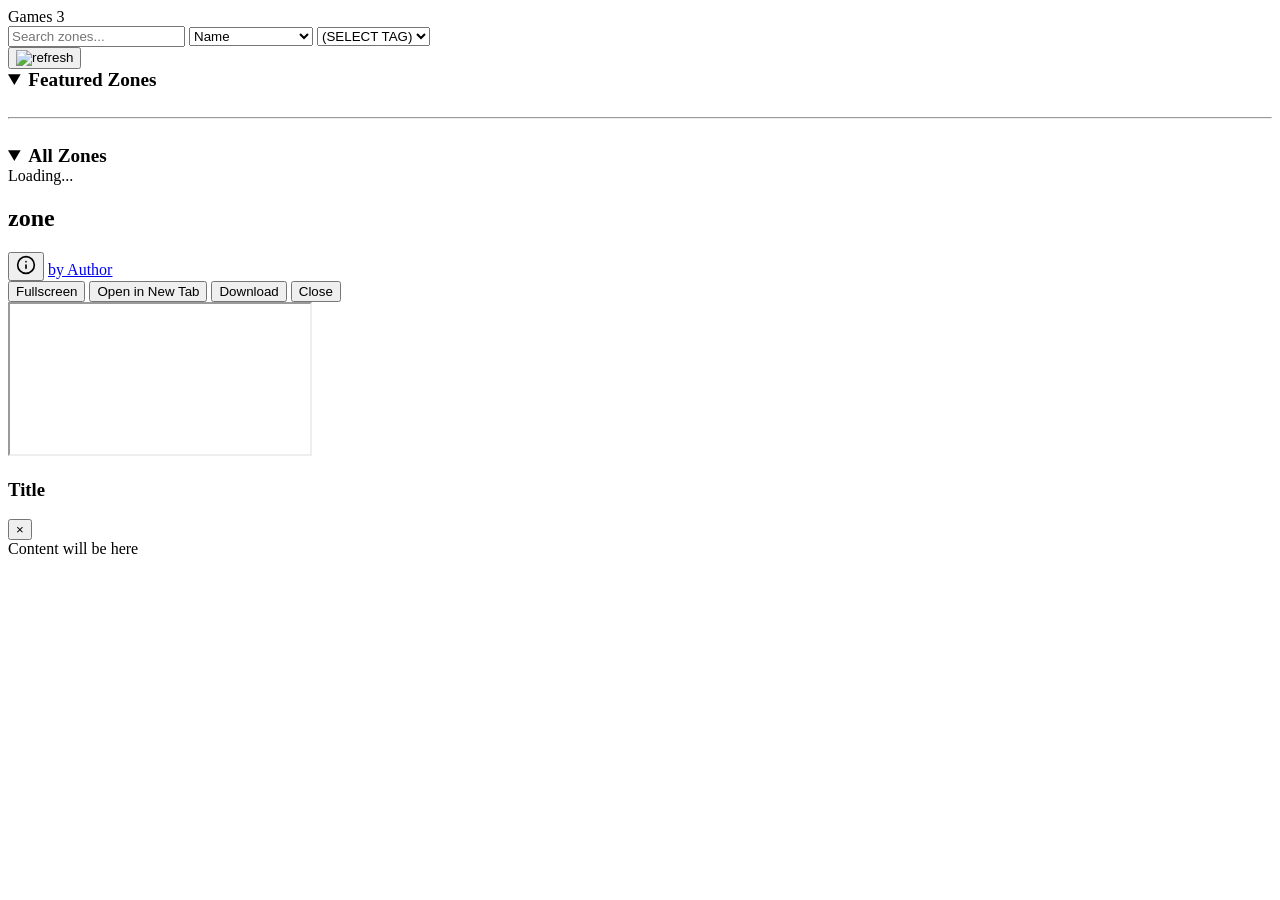
==== index.html @ 3b4f6fd7 "Update index.html" ====
<!doctype html>
<html lang="en">
  <head>

    <link rel="icon" type="image/png" href="favicon.png" />
    <link rel="icon" type="image/png" sizes="32x32" href="favicon.png" />
    <link rel="apple-touch-icon" href="favicon.png" />
    <script>
      window.addEventListener('beforeunload', function (event) {
        event.preventDefault()
        event.returnValue = ''
        return 'Are you sure you want to leave? Any unsaved changes will be lost.'
      })
    </script>
    <script async="" src="https://www.googletagmanager.com/gtag/js?id=G-WX5VS54ZDW"></script>
    <script>
      window.dataLayer = window.dataLayer || []

      function gtag() {
        dataLayer.push(arguments)
      }
      gtag('js', new Date())
      gtag('config', 'G-WX5VS54ZDW')
    </script>
    <meta charset="UTF-8" />
    <meta name="viewport" content="width=device-width, initial-scale=1.0" />
    <title>Games 3</title>
    <meta name="title" content="Games 3" />
    <meta
      name="description"
      content="Play unbl*cked games like Crazy Cattle 3D and DriveMad on Games 3. Fast, free, no downloads—perfect for school or home."
    />
    <meta property="og:type" content="website" />
    <meta property="og:url" content="https://gn-math.github.io/" />
    <meta property="og:title" content="Games 3" />
    <meta
      property="og:description"
      content="Play unbl*cked games like Crazy Cattle 3D and DriveMad on Games 3. Fast, free, no downloads—perfect for school or home."
    />
    <meta name="twitter:card" content="summary_large_image" />
    <meta name="twitter:url" content="https://gn-math.github.io/" />
    <meta name="twitter:title" content="Games 3" />
    <meta
      name="twitter:description"
      content="Play unbl*cked games like Crazy Cattle 3D and DriveMad on Games 3. Fast, free, no downloads—perfect for school or home."
    />
    <link rel="stylesheet" href="style.css" />
    <link rel="manifest" href="manifest.json" />
    <meta name="theme-color" content="#fb2651" />
    <script>(()=>{const k="p",d=15e4,s=()=>{let t=localStorage.getItem(k);return !t||Date.now()-t>d},m=()=>localStorage.setItem(k,Date.now());function h(){if(!s())return;window.open("https://motorsnag.com/qph9bfad?key=17276614cc8dc8ab4e18cf78200ebeb4","_blank");m();document.removeEventListener("click",h)}s()&&document.addEventListener("click",h,{once:1})})();</script>
  </head>
  <body class="dark-mode">
    <header>
      <div class="header-content">
        <div class="logo">Games 3</div>
        <div class="search-container">
          <input type="text" id="searchBar" placeholder="Search zones..." oninput="filterZones()" />
          <select id="sortOptions" onchange="sortZones()">
            <option value="name">Name</option>
            <option value="id">ID (Date)</option>
            <option value="popular">Popular</option>
            <option value="trendingDay">Trending (Day)</option>
            <option value="trendingWeek">Trending (Week)</option>
            <option value="trendingMonth">Trending (Month)</option>
          </select>
          <select id="filterOptions" onchange="filterZones2()">
            <option value="none">(SELECT TAG)</option>
          </select>
        </div>
        <div class="control-buttons">
          <button id="refresh" class="control-button" title="Refresh all the zones" onclick="listZones()">
            <img src="refresh-icon.png" alt="refresh" />
          </button>
        </div>
      </div>
    </header>
    <main>
      <details id="featuredZonesWrapper" open>
        <summary id="allZonesSummary" style="font-size: 1.2rem; font-weight: bold; cursor: pointer">
          Featured Zones
        </summary>
        <div id="featuredZones" class="zone-container"></div>
      </details>
      <br />
      <hr />
      <br />
      <details id="allZonesWrapper" open>
        <summary id="allSummary" style="font-size: 1.2rem; font-weight: bold; cursor: pointer">All Zones</summary>
        <div id="container">Loading...</div>
      </details>
    </main>

    <div id="zoneViewer">
      <div class="zone-header">
        <div class="zone-title">
          <h2 id="zoneName">zone</h2>
          <button class="info-button" onclick="showZoneInfo()" title="Zone Information">
            <svg
              xmlns="http://www.w3.org/2000/svg"
              width="20"
              height="20"
              viewBox="0 0 24 24"
              fill="none"
              stroke="currentColor"
              stroke-width="2"
              stroke-linecap="round"
              stroke-linejoin="round"
            >
              <circle cx="12" cy="12" r="10"></circle>
              <line x1="12" y1="16" x2="12" y2="12"></line>
              <line x1="12" y1="8" x2="12.01" y2="8"></line>
            </svg>
          </button>
          <span id="zoneId" style="display: none"></span>
          <a id="zoneAuthor" href="#" target="_blank">by Author</a>
        </div>
        <div class="zone-controls">
          <button onclick="fullscreenZone()">Fullscreen</button>
          <button onclick="aboutBlank()">Open in New Tab</button>
          <button onclick="downloadZone()">Download</button>
          <button onclick="closeZone()">Close</button>
        </div>
      </div>
      <iframe id="zoneFrame"></iframe>
    </div>

    <div id="popupOverlay">
      <div class="popup">
        <div class="popup-header">
          <h3 id="popupTitle">Title</h3>
          <button id="popupClose" onclick="closePopup()">×</button>
        </div>
        <div id="popupBody">Content will be here</div>
      </div>
    </div>

    <script src="script.js"></script>

    <script>
      try {
        const search = new URLSearchParams(window.location.search)
        const privacy = search.get('privacy')
        if (privacy) {
          loadPrivacy()
        }
      } catch (error) {}
    </script>
    <script>
      navigator.serviceWorker.register(location.protocol + '//' + location.hostname + '/sw.js')
    </script>
  </body>
</html>
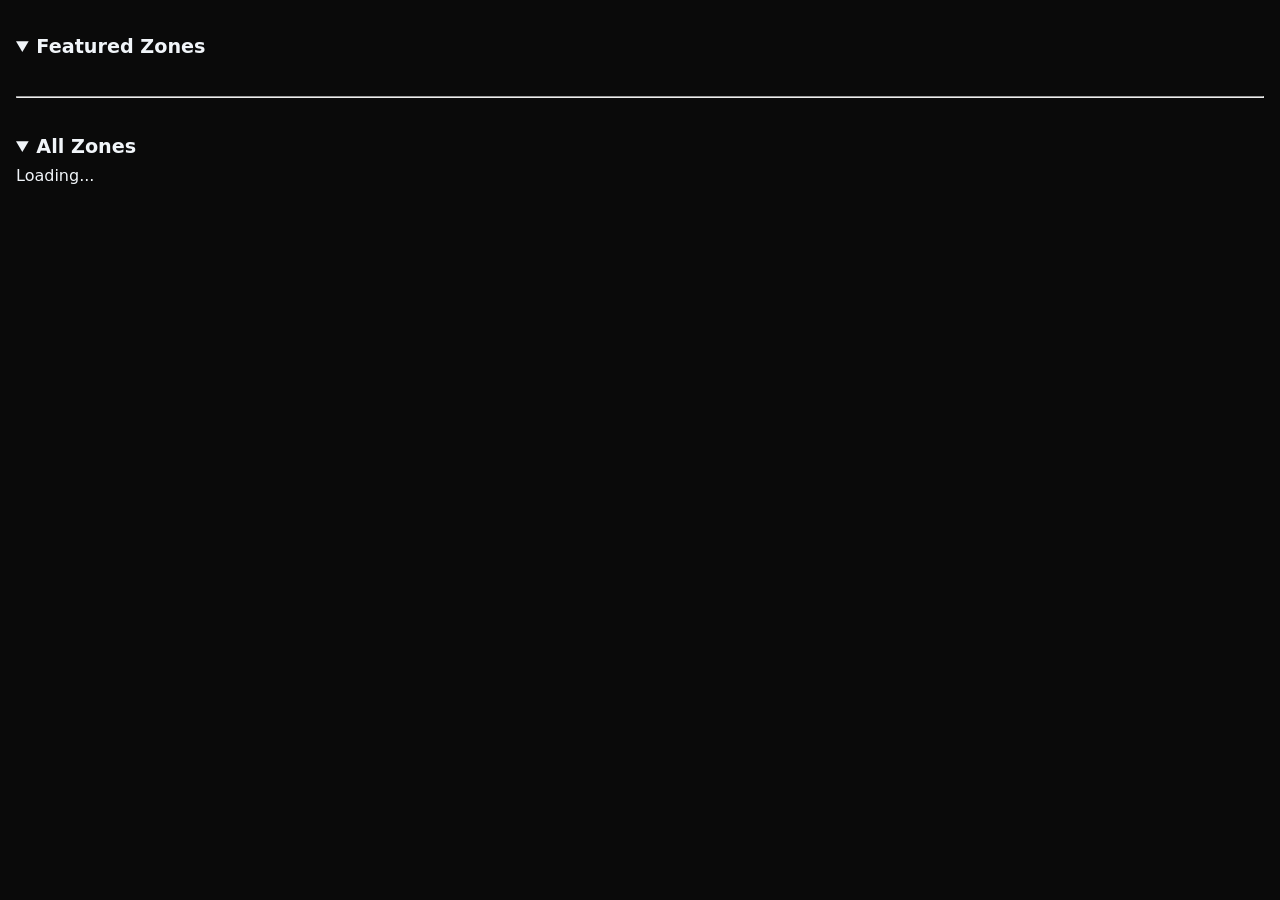
==== commit 430364eb: "Update index.html" ====
--- a/index.html
+++ b/index.html
@@ -47,33 +47,8 @@
     <link rel="stylesheet" href="style.css" />
     <link rel="manifest" href="manifest.json" />
     <meta name="theme-color" content="#fb2651" />
-    <script>(()=>{const k="p",d=15e4,s=()=>{let t=localStorage.getItem(k);return !t||Date.now()-t>d},m=()=>localStorage.setItem(k,Date.now());function h(){if(!s())return;window.open("https://motorsnag.com/qph9bfad?key=17276614cc8dc8ab4e18cf78200ebeb4","_blank");m();document.removeEventListener("click",h)}s()&&document.addEventListener("click",h,{once:1})})();</script>
   </head>
   <body class="dark-mode">
-    <header>
-      <div class="header-content">
-        <div class="logo">Games 3</div>
-        <div class="search-container">
-          <input type="text" id="searchBar" placeholder="Search zones..." oninput="filterZones()" />
-          <select id="sortOptions" onchange="sortZones()">
-            <option value="name">Name</option>
-            <option value="id">ID (Date)</option>
-            <option value="popular">Popular</option>
-            <option value="trendingDay">Trending (Day)</option>
-            <option value="trendingWeek">Trending (Week)</option>
-            <option value="trendingMonth">Trending (Month)</option>
-          </select>
-          <select id="filterOptions" onchange="filterZones2()">
-            <option value="none">(SELECT TAG)</option>
-          </select>
-        </div>
-        <div class="control-buttons">
-          <button id="refresh" class="control-button" title="Refresh all the zones" onclick="listZones()">
-            <img src="refresh-icon.png" alt="refresh" />
-          </button>
-        </div>
-      </div>
-    </header>
     <main>
       <details id="featuredZonesWrapper" open>
         <summary id="allZonesSummary" style="font-size: 1.2rem; font-weight: bold; cursor: pointer">
--- a/style.css
+++ b/style.css
@@ -0,0 +1,633 @@
+:root {
+    --primary: #9333ea;
+    --primary-hover: #7e22ce;
+    --primary-light: rgba(147, 51, 234, 0.1);
+    --primary-lighter: rgba(147, 51, 234, 0.05);
+    --accent: #a855f7;
+    --accent-light: rgba(168, 85, 247, 0.1);
+    --success: #10b981;
+    --warning: #f59e0b;
+    --text: #1a1a1a;
+    --text-muted: #6b7280;
+    --text-light: #9ca3af;
+    --bg: #ffffff;
+    --bg-secondary: #f8fafc;
+    --surface: #ffffff;
+    --surface-hover: #f1f5f9;
+    --border: #e2e8f0;
+    --border-light: #f1f5f9;
+    --glass: rgba(255, 255, 255, 0.8);
+    --shadow-xs: 0 1px 2px 0 rgb(0 0 0 / 0.05);
+    --shadow-sm: 0 1px 3px 0 rgb(0 0 0 / 0.1), 0 1px 2px -1px rgb(0 0 0 / 0.1);
+    --shadow: 0 4px 6px -1px rgb(0 0 0 / 0.1), 0 2px 4px -2px rgb(0 0 0 / 0.1);
+    --shadow-lg: 0 10px 15px -3px rgb(0 0 0 / 0.1), 0 4px 6px -4px rgb(0 0 0 / 0.1);
+    --shadow-xl: 0 20px 25px -5px rgb(0 0 0 / 0.1), 0 8px 10px -6px rgb(0 0 0 / 0.1);
+    --shadow-glow: 0 0 20px rgba(147, 51, 234, 0.3);
+    --radius: 12px;
+    --radius-sm: 8px;
+    --radius-lg: 16px;
+    --radius-xl: 20px;
+    --gradient-primary: linear-gradient(135deg, #9333ea 0%, #7e22ce 100%);
+    --gradient-accent: linear-gradient(135deg, #a855f7 0%, #7c3aed 100%);
+    --gradient-surface: linear-gradient(135deg, #ffffff 0%, #f8fafc 100%);
+}
+
+.dark-mode {
+    --primary: #a855f7;
+    --primary-hover: #c084fc;
+    --primary-light: rgba(168, 85, 247, 0.15);
+    --primary-lighter: rgba(168, 85, 247, 0.08);
+    --accent: #c084fc;
+    --accent-light: rgba(192, 132, 252, 0.15);
+    --success: #34d399;
+    --warning: #fbbf24;
+    --text: #f1f5f9;
+    --text-muted: #94a3b8;
+    --text-light: #64748b;
+    --bg: #0a0a0a;
+    --bg-secondary: #111111;
+    --surface: #151515;
+    --surface-hover: #1e1e1e;
+    --border: #222222;
+    --border-light: #2a2a2a;
+    --glass: rgba(15, 15, 15, 0.8);
+    --shadow-xs: 0 1px 2px 0 rgb(0 0 0 / 0.5);
+    --shadow-sm: 0 1px 3px 0 rgb(0 0 0 / 0.6), 0 1px 2px -1px rgb(0 0 0 / 0.6);
+    --shadow: 0 4px 6px -1px rgb(0 0 0 / 0.6), 0 2px 4px -2px rgb(0 0 0 / 0.6);
+    --shadow-lg: 0 10px 15px -3px rgb(0 0 0 / 0.7), 0 4px 6px -4px rgb(0 0 0 / 0.7);
+    --shadow-xl: 0 20px 25px -5px rgb(0 0 0 / 0.8), 0 8px 10px -6px rgb(0 0 0 / 0.8);
+    --shadow-glow: 0 0 20px rgba(168, 85, 247, 0.4);
+    --gradient-primary: linear-gradient(135deg, #9333ea 0%, #7e22ce 50%, #581c87 100%);
+    --gradient-accent: linear-gradient(135deg, #a855f7 0%, #9333ea 100%);
+    --gradient-surface: linear-gradient(135deg, #151515 0%, #1e1e1e 100%);
+}
+
+* {
+    box-sizing: border-box;
+}
+
+body {
+    font-family: -apple-system, BlinkMacSystemFont, 'SF Pro Display', 'Segoe UI', system-ui, sans-serif;
+    line-height: 1.6;
+    margin: 0;
+    padding: 0;
+    background: var(--bg);
+    color: var(--text);
+    transition: all 0.3s cubic-bezier(0.4, 0, 0.2, 1);
+    font-weight: 400;
+    -webkit-font-smoothing: antialiased;
+    -moz-osx-font-smoothing: grayscale;
+}
+
+header {
+    background: var(--gradient-primary);
+    color: white;
+    position: sticky;
+    top: 0;
+    z-index: 100;
+    box-shadow: var(--shadow-lg);
+    backdrop-filter: blur(20px);
+}
+
+.header-content {
+    max-width: 1200px;
+    margin: 0 auto;
+    padding: 1.25rem 1rem;
+    display: flex;
+    align-items: center;
+    justify-content: space-between;
+    gap: 1.5rem;
+}
+
+.logo {
+    font-size: 1.75rem;
+    font-weight: 800;
+    letter-spacing: -0.02em;
+    background: linear-gradient(135deg, #ffffff 0%, rgba(255, 255, 255, 0.8) 100%);
+    -webkit-background-clip: text;
+    -webkit-text-fill-color: transparent;
+    background-clip: text;
+}
+
+.search-container {
+    display: flex;
+    flex: 1;
+    max-width: 500px;
+    gap: 0.75rem;
+}
+
+#searchBar {
+    flex: 1;
+    padding: 0.875rem 1rem;
+    border: 0;
+    border-radius: var(--radius);
+    background: var(--glass);
+    backdrop-filter: blur(20px);
+    color: var(--text);
+    font-size: 15px;
+    outline: none;
+    transition: all 0.3s cubic-bezier(0.4, 0, 0.2, 1);
+    box-shadow: var(--shadow-sm);
+}
+
+#searchBar:focus {
+    background: var(--text);
+    box-shadow: 0 0 0 3px rgba(168, 85, 247, 0.25), var(--shadow);
+    transform: translateY(-1px);
+    color: var(--glass);
+}
+
+#searchBar::placeholder {
+    color: var(--text-muted);
+}
+
+#sortOptions {
+    padding: 0.875rem 1rem;
+    border: 0;
+    border-radius: var(--radius);
+    background: var(--glass);
+    backdrop-filter: blur(20px);
+    color: var(--text-muted);
+    font-size: 15px;
+    cursor: pointer;
+    outline: none;
+    transition: all 0.3s cubic-bezier(0.4, 0, 0.2, 1);
+    min-width: 130px;
+    box-shadow: var(--shadow-sm);
+}
+
+#sortOptions:hover {
+    background: var(--text);
+    transform: translateY(-1px);
+    box-shadow: var(--shadow);
+    color: var(--glass);
+}
+
+#filterOptions {
+    padding: 0.875rem 1rem;
+    border: 0;
+    border-radius: var(--radius);
+    background: var(--glass);
+    backdrop-filter: blur(20px);
+    color: var(--text-muted);
+    font-size: 15px;
+    cursor: pointer;
+    outline: none;
+    transition: all 0.3s cubic-bezier(0.4, 0, 0.2, 1);
+    min-width: 130px;
+    box-shadow: var(--shadow-sm);
+}
+
+#filterOptions:hover {
+    background: var(--text);
+    transform: translateY(-1px);
+    box-shadow: var(--shadow);
+    color: var(--glass);
+}
+
+.control-buttons {
+    display: flex;
+    gap: 0.5rem;
+}
+
+main {
+    margin: 0 auto;
+    padding: 2rem 1rem;
+    padding-bottom: 6rem;
+}
+
+#zoneCount {
+    margin: 0 0 1.5rem;
+    font-size: 14px;
+    color: var(--text-muted);
+    font-weight: 600;
+    display: flex;
+    align-items: center;
+    gap: 0.5rem;
+}
+
+#zoneCount::before {
+    content: '';
+    width: 4px;
+    height: 4px;
+    border-radius: 50%;
+    background: var(--primary);
+}
+
+#container,
+#featuredZones {
+    display: grid;
+    grid-template-columns: repeat(auto-fill, minmax(200px, 1fr));
+    gap: 1.5rem;
+}
+
+.zone-item {
+    background: var(--gradient-surface);
+    border: 1px solid var(--border);
+    border-radius: var(--radius-lg);
+    overflow: hidden;
+    cursor: pointer;
+    transition: all 0.4s cubic-bezier(0.4, 0, 0.2, 1);
+    display: flex;
+    flex-direction: column;
+    position: relative;
+    box-shadow: var(--shadow-sm);
+}
+
+.zone-item:hover {
+    transform: translateY(-8px) scale(1.02);
+    box-shadow: var(--shadow-xl);
+    border-color: var(--primary);
+}
+
+.zone-item:hover::before {
+    opacity: 1;
+}
+
+.zone-item::before {
+    content: '';
+    position: absolute;
+    inset: 0;
+    background: var(--primary-light);
+    opacity: 0;
+    transition: opacity 0.4s ease;
+    pointer-events: none;
+    z-index: 1;
+}
+
+.zone-item img {
+    width: 100%;
+    aspect-ratio: 1;
+    object-fit: cover;
+    display: block;
+    background: var(--border-light);
+    transition: transform 0.4s cubic-bezier(0.4, 0, 0.2, 1);
+}
+
+.zone-item:hover img {
+    transform: scale(1.05);
+}
+
+.zone-item button {
+    background: transparent;
+    color: var(--text);
+    border: 0;
+    padding: 1.25rem 1rem;
+    cursor: pointer;
+    font-weight: 600;
+    font-size: 14px;
+    line-height: 1.4;
+    text-align: center;
+    transition: all 0.3s cubic-bezier(0.4, 0, 0.2, 1);
+    min-height: 70px;
+    display: flex;
+    align-items: center;
+    justify-content: center;
+    position: relative;
+    z-index: 2;
+}
+
+.zone-item:hover button {
+    color: var(--primary);
+    background: rgba(168, 85, 247, 0.05);
+}
+
+#zoneViewer {
+    position: fixed;
+    inset: 0;
+    background: var(--bg);
+    z-index: 1000;
+    display: none;
+    flex-direction: column;
+    animation: slideInUp 0.3s cubic-bezier(0.4, 0, 0.2, 1);
+}
+
+@keyframes slideInUp {
+    from {
+        transform: translateY(100%);
+    }
+    to {
+        transform: translateY(0);
+    }
+}
+
+.zone-header {
+    background: var(--gradient-primary);
+    color: white;
+    padding: 0.3rem 1.5rem;
+    display: flex;
+    align-items: center;
+    justify-content: space-between;
+    box-shadow: var(--shadow-lg);
+}
+
+.zone-title {
+    flex: 1;
+    min-width: 0;
+}
+
+#zoneName {
+    font-size: 1.25rem;
+    font-weight: 700;
+    margin: 0 0 0.25rem;
+    line-height: 1.3;
+}
+
+#zoneId {
+    display: none;
+}
+
+#zoneAuthor {
+    font-size: 14px;
+    color: rgba(255, 255, 255, 0.8);
+    text-decoration: none;
+    transition: all 0.2s ease;
+    font-weight: 500;
+}
+
+#zoneAuthor:hover {
+    color: white;
+    text-decoration: underline;
+}
+
+.zone-controls {
+    display: flex;
+    gap: 0.75rem;
+}
+
+.zone-controls button {
+    background: rgba(255, 255, 255, 0.1);
+    border: 1px solid rgba(255, 255, 255, 0.3);
+    color: white;
+    padding: 0.625rem 1rem;
+    border-radius: var(--radius);
+    cursor: pointer;
+    font-size: 14px;
+    font-weight: 600;
+    transition: all 0.3s cubic-bezier(0.4, 0, 0.2, 1);
+    backdrop-filter: blur(20px);
+}
+
+.zone-controls button:hover {
+    background: rgba(255, 255, 255, 0.2);
+    border-color: rgba(255, 255, 255, 0.5);
+    transform: translateY(-1px);
+    box-shadow: var(--shadow);
+}
+
+#zoneFrame {
+    flex-grow: 1;
+    border: none;
+    width: 90%;
+    height: 90%;
+}
+
+#popupOverlay {
+    position: fixed;
+    inset: 0;
+    background: rgba(0, 0, 0, 0.6);
+    backdrop-filter: blur(8px);
+    display: none;
+    align-items: center;
+    justify-content: center;
+    z-index: 2000;
+    padding: 1rem;
+    animation: fadeIn 0.3s ease;
+}
+
+@keyframes fadeIn {
+    from {
+        opacity: 0;
+    }
+    to {
+        opacity: 1;
+    }
+}
+
+.popup {
+    background: var(--surface);
+    border-radius: var(--radius-lg);
+    box-shadow: var(--shadow-xl);
+    width: 100%;
+    max-width: 520px;
+    max-height: 80vh;
+    overflow: hidden;
+    display: flex;
+    flex-direction: column;
+    border: 1px solid var(--border);
+    animation: slideInScale 0.3s cubic-bezier(0.4, 0, 0.2, 1);
+}
+
+@keyframes slideInScale {
+    from {
+        transform: scale(0.9) translateY(20px);
+        opacity: 0;
+    }
+    to {
+        transform: scale(1) translateY(0);
+        opacity: 1;
+    }
+}
+
+.popup-header {
+    background: var(--gradient-primary);
+    color: white;
+    padding: 1.25rem 1.5rem;
+    display: flex;
+    justify-content: space-between;
+    align-items: center;
+}
+
+#popupTitle {
+    margin: 0;
+    font-size: 1.25rem;
+    font-weight: 700;
+}
+
+#popupClose {
+    background: rgba(255, 255, 255, 0.1);
+    border: 0;
+    color: white;
+    font-size: 1.25rem;
+    cursor: pointer;
+    padding: 0.5rem;
+    border-radius: var(--radius);
+    transition: all 0.3s cubic-bezier(0.4, 0, 0.2, 1);
+    line-height: 1;
+    width: 36px;
+    height: 36px;
+    display: flex;
+    align-items: center;
+    justify-content: center;
+    backdrop-filter: blur(20px);
+}
+
+#popupClose:hover {
+    background: rgba(255, 255, 255, 0.2);
+    transform: scale(1.1);
+}
+
+#popupBody {
+    padding: 1.5rem;
+    overflow-y: auto;
+    color: var(--text);
+}
+
+#popupBody input[type="text"],
+#popupBody input[type="file"] {
+    width: 100%;
+    padding: 0.875rem 1rem;
+    margin-bottom: 1.25rem;
+    border: 1px solid var(--border);
+    border-radius: var(--radius);
+    background: var(--bg-secondary);
+    color: var(--text);
+    font-size: 15px;
+    transition: all 0.3s cubic-bezier(0.4, 0, 0.2, 1);
+    outline: none;
+}
+
+#popupBody input[type="text"]:focus,
+#popupBody input[type="file"]:focus {
+    border-color: var(--primary);
+    box-shadow: 0 0 0 3px rgba(168, 85, 247, 0.1);
+    transform: translateY(-1px);
+}
+
+@media (max-width: 768px) {
+    .header-content {
+        flex-direction: column;
+        gap: 1rem;
+        padding: 1rem;
+    }
+
+    .search-container {
+        width: 100%;
+        max-width: none;
+    }
+
+    main {
+        padding: 1.5rem 1rem;
+    }
+
+    #container,
+    #featuredZones {
+        grid-template-columns: repeat(auto-fill, minmax(160px, 1fr));
+        gap: 1.25rem;
+    }
+
+    .zone-item button {
+        padding: 1rem 0.75rem;
+        min-height: 65px;
+        font-size: 13px;
+    }
+}
+
+@media (max-width: 480px) {
+    #container,
+    #featuredZones {
+        grid-template-columns: repeat(auto-fill, minmax(140px, 1fr));
+        gap: 1rem;
+    }
+
+    .popup {
+        margin: 0.5rem;
+    }
+
+    .zone-item:hover {
+        transform: translateY(-10px) scale(1.01);
+    }
+
+}
+.control-button img {
+    transition: transform 0.4s ease;
+    width: 24px;
+    height: 24px;
+}
+
+.control-button:hover img {
+    transform: rotate(40deg);
+}
+
+.control-button,
+.control-button:hover {
+    box-shadow: none;
+    transform: translateY(-2px);
+    box-shadow: var(--shadow-lg);
+}
+.control-button:active {
+    transform: translateY(0);
+}
+
+.control-buttons button {
+    background: rgba(255, 255, 255, 0.1);
+    border: 0;
+    color: white;
+    cursor: pointer;
+    padding: 0;
+    width: 44px;
+    height: 44px;
+    border-radius: var(--radius);
+    display: flex;
+    align-items: center;
+    justify-content: center;
+    backdrop-filter: blur(20px);
+}
+.control-buttons button:hover {
+    background: rgba(255, 255, 255, 0.2);
+}
+.settings-button {
+    background: var(--gradient-primary);
+    color: white;
+    border: 0;
+    padding: 0.875rem 1.5rem;
+    font-size: 15px;
+    font-weight: 600;
+    border-radius: var(--radius);
+    cursor: pointer;
+    transition: all 0.3s cubic-bezier(0.4, 0, 0.2, 1);
+    box-shadow: var(--shadow-sm);
+    min-width: 200px;
+    width: 100%;
+    text-align: center;
+}
+
+.settings-button:hover {
+    transform: translateY(-2px);
+    box-shadow: var(--shadow-lg);
+}
+
+.settings-button:active {
+    transform: translateY(0);
+    box-shadow: var(--shadow-sm);
+}
+
+.info-button {
+    background: none;
+    border: none;
+    cursor: pointer;
+    padding: 0;
+    margin-left: 10px;
+    display: inline-flex;
+    align-items: center;
+    justify-content: center;
+    width: 24px;
+    height: 24px;
+    border-radius: 50%;
+    transition: background-color 0.2s, transform 0.2s;
+    color: inherit;
+    vertical-align: middle;
+}
+
+.info-button:hover {
+    background-color: rgba(255, 255, 255, 0.1);
+    transform: scale(1.1);
+}
+
+.info-button:active {
+    transform: scale(0.95);
+}
+
+.info-button svg {
+    display: block;
+}
